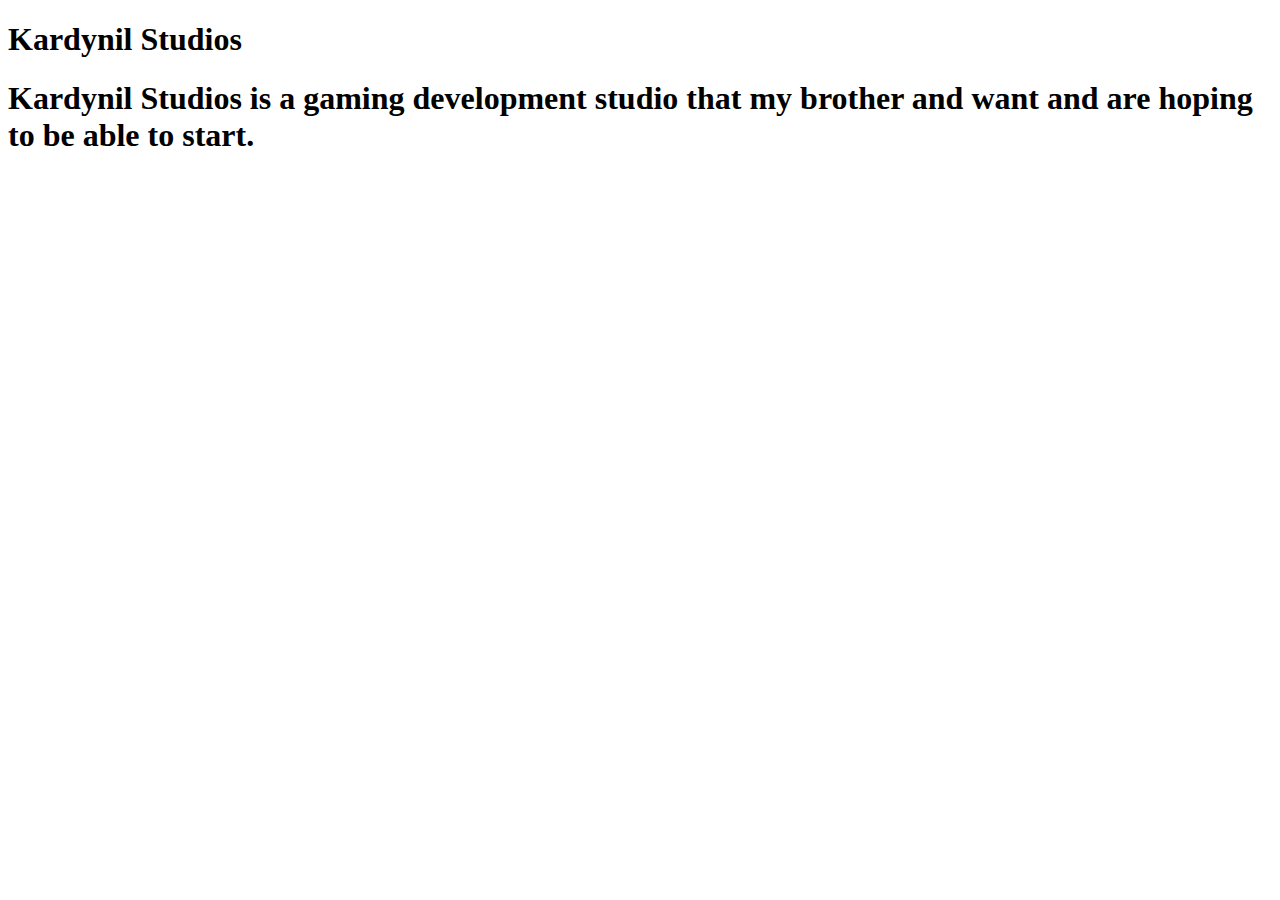
==== index.html @ 2fb4c21a "first commit" ====
<!DOCTYPE html>
<html lang="en">
<head>
    <meta charset="UTF-8">
    <meta name="viewport" content="width=, initial-scale=1.0">
    <title>Document</title>
</head>
    <header>
        <h1>Kardynil Studios</hjson>
    </header>
<body>
    <h1>Kardynil Studios is a gaming development studio that my brother and want and are hoping to be able to start.</h1>
</body>
</html>
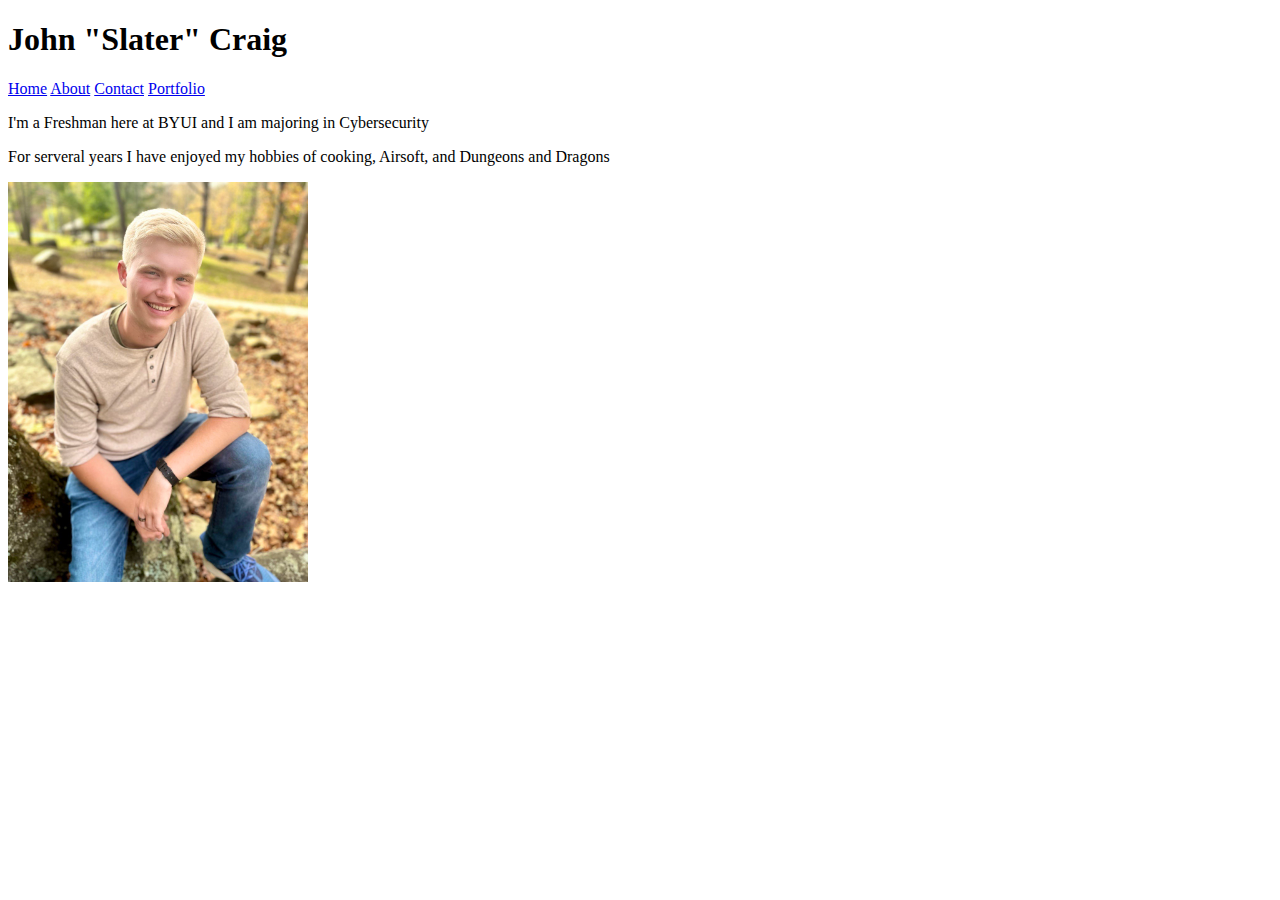
==== commit 284bc3e6: "my first commit" ====
--- a/index.html
+++ b/index.html
@@ -5,10 +5,18 @@
     <meta name="viewport" content="width=, initial-scale=1.0">
     <title>Document</title>
 </head>
+<body>
     <header>
-        <h1>Kardynil Studios</hjson>
+        <h1>John "Slater" Craig</h1>
+        <nav>
+            <a href="index.html">Home</a>
+            <a href="about.html">About</a>
+            <a href="contact.html">Contact</a>
+            <a href="portfolio.html">Portfolio</a>
+        </nav>
     </header>
-<body>
-    <h1>Kardynil Studios is a gaming development studio that my brother and want and are hoping to be able to start.</h1>
+    <p>I'm a Freshman here at BYUI and I am majoring in Cybersecurity</p>
+    <p>For serveral years I have enjoyed my hobbies of cooking, Airsoft, and Dungeons and Dragons</p>
+    <img src="SlaterPhoto.jpeg" width="300" height="400">
 </body>
 </html>